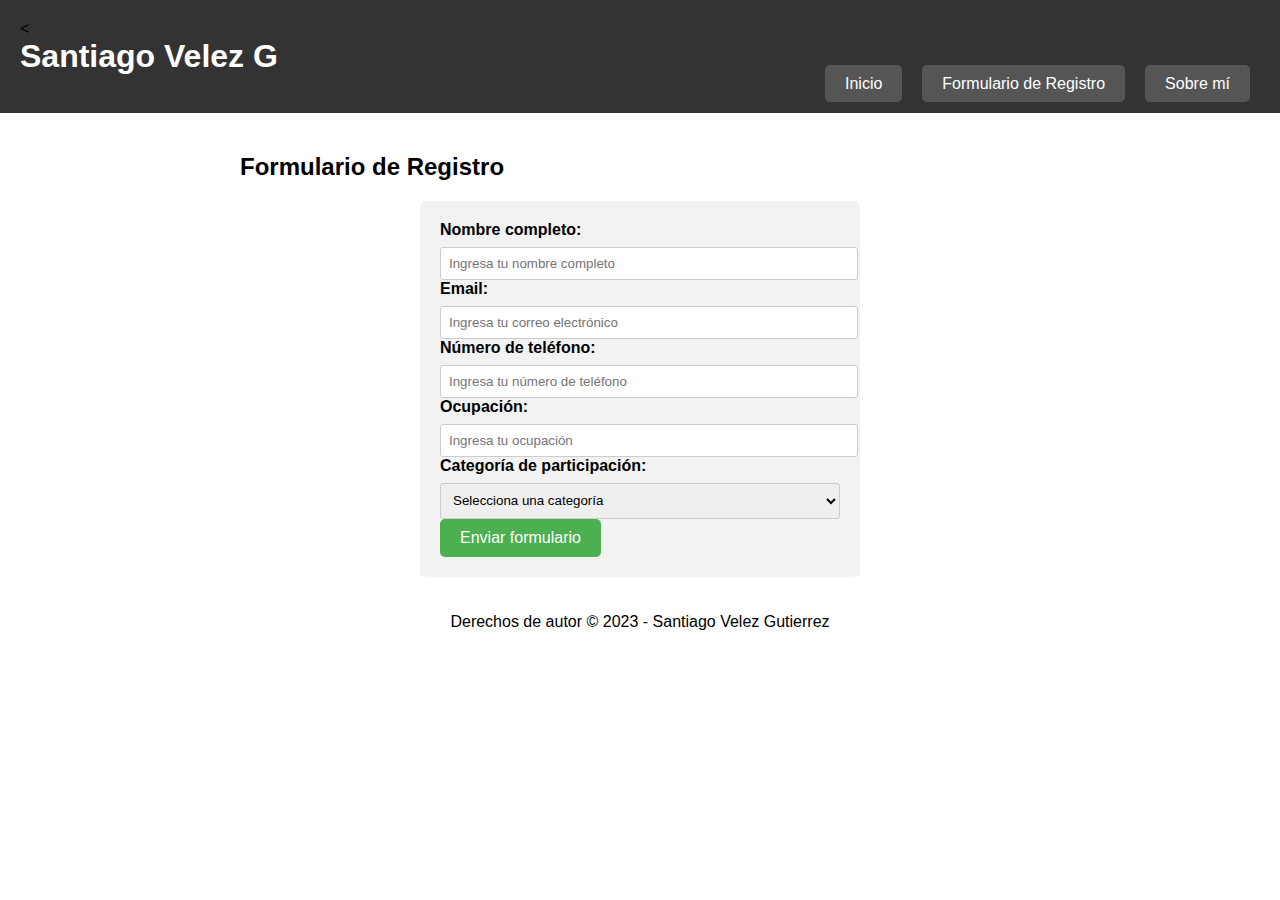
==== registro.html @ 951f3944 "SitioWeb Desarrollo Apps en Red" ====
<!DOCTYPE html>
<html>
<head>
  <title>Santiago Velez G - Formulario de Registro</title>
  <link rel="stylesheet" type="text/css" href="styles.css">
</head>
<body>
  <header>
    <<h1>Santiago Velez G</h1>
    <nav>
      <ul>
        <li><a href="index.html">Inicio</a></li>
        <li><a href="registro.html">Formulario de Registro</a></li>
        <li><a href="sobre.html">Sobre mí</a></li>
      </ul>
    </nav>
  </header>

  <main>
    <h2>Formulario de Registro</h2>

    <form>
      <label for="nombre">Nombre completo:</label>
      <input type="text" id="nombre" name="nombre" placeholder="Ingresa tu nombre completo" required>

      <label for="email">Email:</label>
      <input type="text" id="email" name="email" placeholder="Ingresa tu correo electrónico" required>

      <label for="telefono">Número de teléfono:</label>
      <input type="text" id="telefono" name="telefono" placeholder="Ingresa tu número de teléfono" required>

      <label for="ocupacion">Ocupación:</label>
      <input type="text" id="ocupacion" name="ocupacion" placeholder="Ingresa tu ocupación" required>

      <label for="categoria">Categoría de participación:</label>
      <select id="categoria" name="categoria" required>
        <option value="">Selecciona una categoría</option>
        <option value="Estudiante">Estudiante</option>
        <option value="Profesor">Profesor</option>
        <option value="Profesional">Profesional</option>
      </select>

      <input type="submit" value="Enviar formulario">
    </form>
  </main>

  <footer>
    <p><center>Derechos de autor &copy; 2023 - Santiago Velez Gutierrez</center></p>
  </footer>
</body>
</html>
---- styles.css ----
/* Estilos del contenido */
  
  main {
    max-width: 800px;
    margin: 0 auto;
    padding: 20px;
  }
    

/* Estilos generales */

body {
    font-family: Arial, sans-serif;
    margin: 0;
    padding: 0;
  }
  
  header {
    background-color: #333;
    padding: 20px;
  }
  
  h1 {
    color: #fff;
    margin: 0;
  }
  
  nav ul {
    list-style: none;
    padding: 0;
    margin: 0;
  }
  
  nav li {
    display: inline;
    margin-right: 10px;
  }
  
  nav a {
    color: #fff;
    text-decoration: none;
  }
  
  /* Estilos del menú */
  
  nav ul {
    text-align: center;
  }
  
  nav li {
    display: inline-block;
  }
  
  nav a {
    padding: 10px 20px;
    background-color: #555;
    color: #fff;
    border-radius: 5px;
    transition: background-color 0.3s ease;
  }
  
  nav a:hover {
    background-color: #777;
  }
  
  /* Estilos del menú responsivo */
  
  nav {
    text-align: center;
  }
  
  nav ul {
    display: block;
  }
  
  nav li {
    display: block;
    margin: 10px 0;
  }
  
  @media (min-width: 768px) {
    nav {
      text-align: left;
    }
  
    nav ul {
      display: flex;
      justify-content: flex-end;
    }
  
    nav li {
      margin: 0 10px;
    }
  }
/* Estilos del formulario */

form {
    max-width: 400px;
    margin: 0 auto;
    padding: 20px;
    background-color: #f2f2f2;
    border-radius: 5px;
  }
  
  label {
    display: block;
    margin-bottom: 8px;
    font-weight: bold;
  }
  
  input[type="text"],
  select {
    width: 100%;
    padding: 8px;
    border-radius: 3px;
    border: 1px solid #ccc;
  }
  
  select {
    height: 36px;
  }
  
  input[type="submit"] {
    background-color: #4caf50;
    color: white;
    border: none;
    padding: 10px 20px;
    font-size: 16px;
    border-radius: 5px;
    cursor: pointer;
  }
  
  /* Estilo del Icono */
  .icon {
    width: 20px;
    height: 20px;
  }
   /* Estilo de la tabla */
   .table-container {
    border: 1px solid #ccc;
    border-radius: 5px;
    padding: 10px;
  }
  
  table {
    border-collapse: collapse;
    width: 100%;
  }
  
  th, td {
    border: 1px solid #ccc;
    padding: 8px;
  }
  
  th {
    background-color: #f2f2f2;
  }
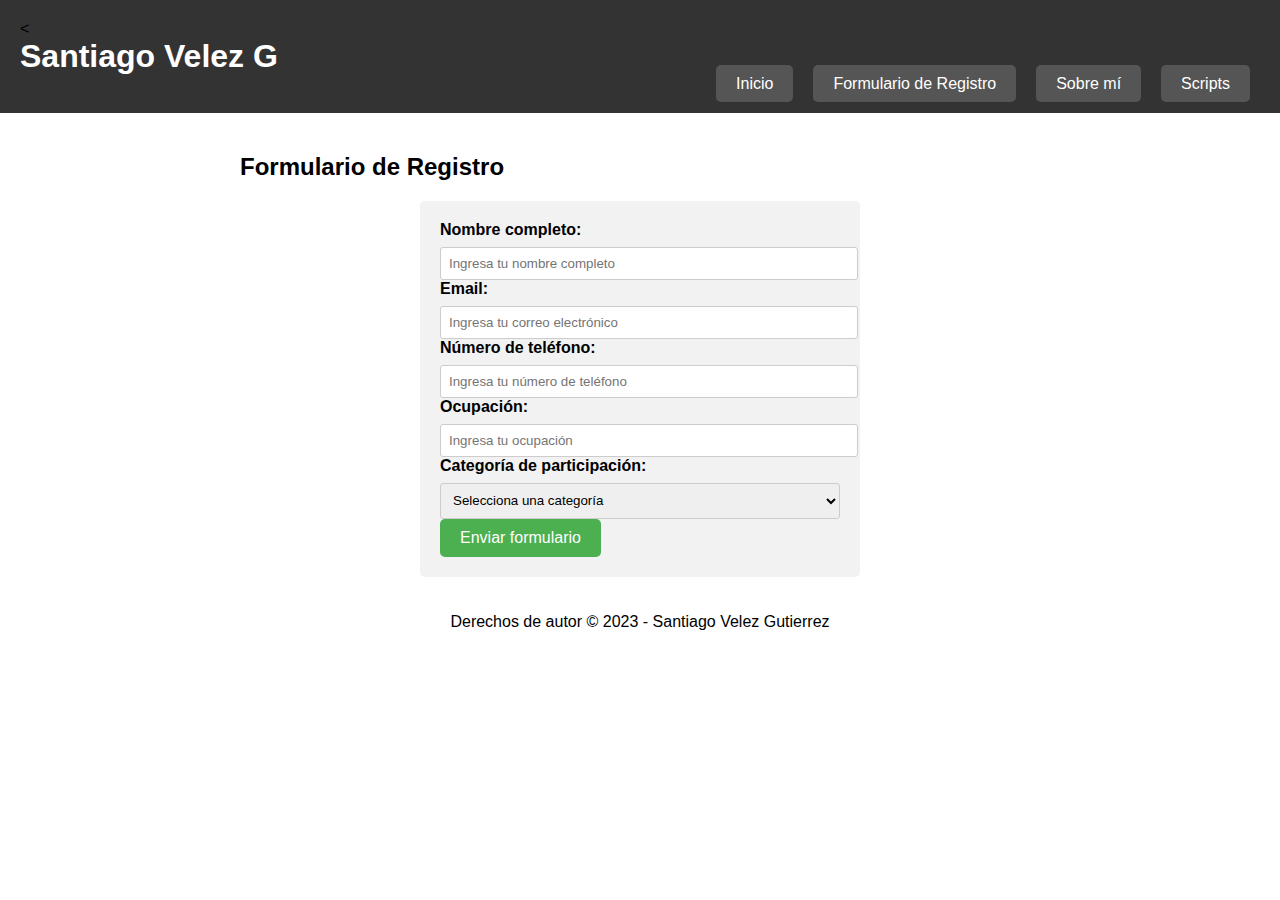
==== commit b72a9d1a: "Add files via upload" ====
--- a/registro.html
+++ b/registro.html
@@ -12,6 +12,7 @@
         <li><a href="index.html">Inicio</a></li>
         <li><a href="registro.html">Formulario de Registro</a></li>
         <li><a href="sobre.html">Sobre mí</a></li>
+        <li><a href="scripts.html">Scripts</a></li>
       </ul>
     </nav>
   </header>
